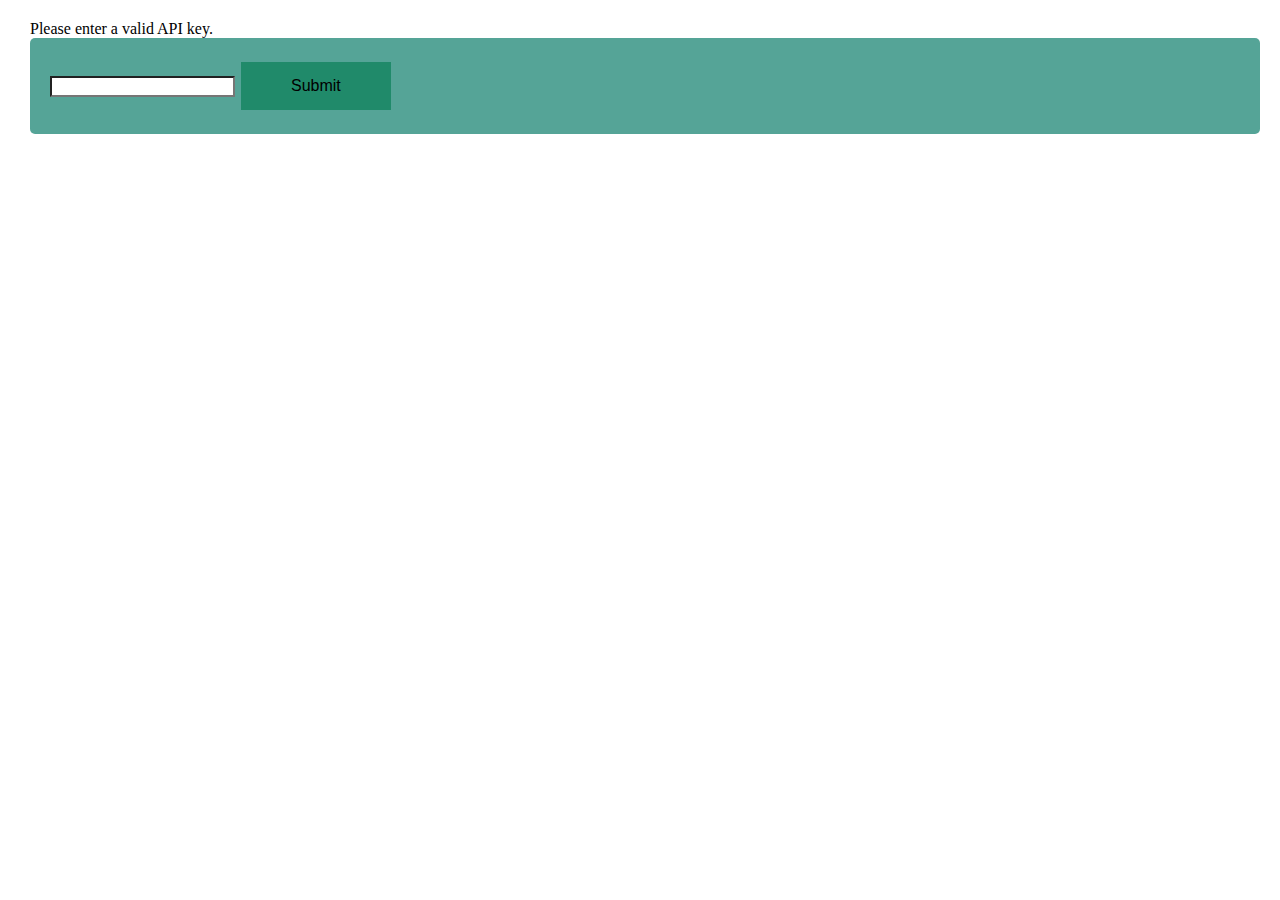
==== add-contact.html @ 73a556a2 "sub" ====
<html>
    <head>
        <meta charset="UTF-8">
        <link rel="stylesheet" href="css/bootstrap.min.css">
        <link rel="stylesheet" href="style.css"/>
        <title></title>
    </head>
    <body>
        <br/>
        <form id="editForm">
            <label for="firstname">First name:</label>
            <input type="text" name="firstname" id="firstname"><br/>
            <label for="lastname">Last name:</label>
            <input type="text" name="lastname" id="lastname"><br/>
            <label for="mobile">Mobile:</label>
            <input type="text" name="mobile" id="mobile"><br/>
            <label for="email">Email:</label>
            <input type="text" name="email" id="email"><br/>
            <label for="avatar">Select a file</label>
            <input type="file" name="avatar" id="avatar"><br/>
            <button type="submit" class= "btn btn-primary" id="submitForm">Submit</button>
            <button id="homeLink" type="button" class= "btn btn-primary">Home</button>
        </form>
        <br/>
        

        <script src="config.js"></script>
        <script>
            document.getElementById("submitForm").addEventListener('click', submitForm);
            document.getElementById("homeLink").addEventListener('click', homeLink);

            function submitForm(e){
                e.preventDefault();

                const form = new FormData(document.querySelector('#editForm'));
                form.append('apiKey', apiKey);

                fetch(rootPath + 'controller/insert-contact/', {
                    method: 'POST',
                    headers: {'Accept':'application/json, *.*'},
                    body: form
                })
                .then(function(response){
                    return response.text();
                })
                .then(function(data){
                    if(data == "1"){
                        alert("Contact added.");
                        homeLink();
                    }else{
                        alert(data);
                        homeLink();
                    }
                })
            }

    function homeLink(){
        window.open("index.html", "_self");

    }            

        </script>
    </body>
</html>
---- style.css ----
body {
    display: block;
    margin: 20px;
    background-color: rgb(255, 255, 255);
    padding-left: 10px;
}

button{
    background-color: rgb(32, 138, 106);
    -webkit-writing-mode: horizontal-tb !important;
    text-rendering: auto;
    color: -internal-light-dark(rgb(14, 92, 92), white);
    letter-spacing: 0ch;
    word-spacing: normal;
    font: Arial ;
    padding-left: 315px;
    font-style: normal;
    border: none;
    padding: 15px 50px;
    text-align: center;
    text-decoration: none;
    display: inline-block;
    font-size: 16px;
    margin: 4px 2px;
    cursor: pointer;
}

table {
    background-color: rgba(14, 126, 107, 0.705);
    padding-bottom: 0;
    text-decoration: none;
    color: black;
    padding-right: 10px;
    width: 100%;
    height: 100px;
    text-align: left;
    padding: 15px 32px;
}


input:not([type="image" i]) {
    box-sizing: border-box;
}

input[type="text" i] {
    padding: 1px 2px;
}

input {
    -webkit-writing-mode: horizontal-tb !important;
    text-rendering: auto;
    color: -internal-light-dark(black, white);
    letter-spacing: normal;
    word-spacing: normal;
    text-transform: none;
    text-indent: 0px;
    text-shadow: none;
    display: inline-block;
    text-align: start;
    appearance: auto;
    background-color: -internal-light-dark(rgb(255, 255, 255), rgb(59, 59, 59));
    -webkit-rtl-ordering: logical;
    cursor: text;
    margin: 0em;
    font: 400 13.3333px Arial;
    padding: 1px 2px;
    border-width: 2px;
    border-style: inset;
    border-color: -internal-light-dark(rgb(118, 118, 118), rgb(133, 133, 133));
    border-image: initial;
}


h1 {
    display: table;
    font-weight: bolder;
    background-color:rgb(14, 92, 92);
    color: black;
    text-decoration: inherit;
    text-align: left;
    padding-left: 470px;
    width: 100%;
   
}

h5 {
    display: inline-block;
    font-size: 20px;
    font-weight: 300;
}

img Attributes Style {
    width:70px;
    border: 1px solid rgb(155, 151, 151);
  border-radius: 4px;
  padding: 5px;
  width: 150px;
}

input[type=text], select {
    width: 100%;
    padding: 12px 20px;
    margin: 8px 0;
    display: inline-block;
    border: 1px solid #ccc;
    border-radius: 4px;
    box-sizing: border-box;
  }
  
  input[type=submit] {
    width: 100%;
    background-color: rgba(14, 126, 107, 0.705);
    color: rgba(14, 126, 107, 0.705);
    padding: 14px 20px;
    margin: 8px 0;
    border: none;
    border-radius: 4px;
    cursor: pointer;
  }
  
  form {
    border-radius: 5px;
    background-color: rgba(14, 126, 107, 0.705);
    padding: 20px;

  }
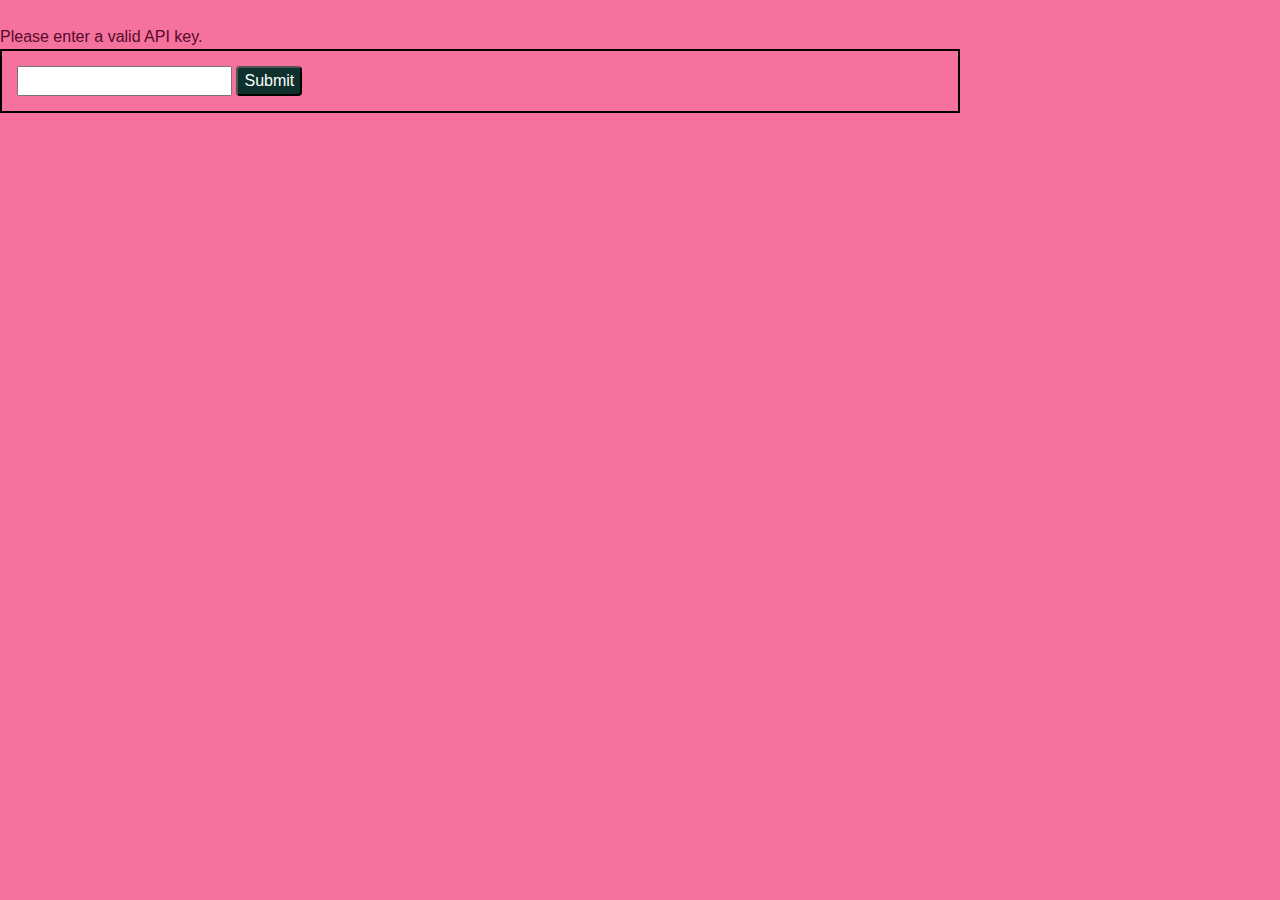
==== commit abb4a607: "fixed" ====
--- a/add-contact.html
+++ b/add-contact.html
@@ -1,64 +1,80 @@
-<html>
+<!DOCTYPE html>
+<html lang="en">
+
     <head>
-        <meta charset="UTF-8">
-        <link rel="stylesheet" href="css/bootstrap.min.css">
-        <link rel="stylesheet" href="style.css"/>
-        <title></title>
+        <meta charset="utf-8">
+        <meta name="viewport" content="width=device-width, initial-scale=1, shrink-to-fit=no">
+        <link rel="stylesheet" href="css/bootstrap.min.css" />
+        <link rel="stylesheet" href="css/custom.css" />
+        <link rel="stylesheet" href="fontAwesome/css/all.css">
+        <title>ADD CONTACT</title>
     </head>
+
     <body>
         <br/>
+        <h1 style="text-align: center;">Add Contact <i class="fas fa-user-plus"></i> </h1>
+       <br>
         <form id="editForm">
-            <label for="firstname">First name:</label>
-            <input type="text" name="firstname" id="firstname"><br/>
-            <label for="lastname">Last name:</label>
-            <input type="text" name="lastname" id="lastname"><br/>
-            <label for="mobile">Mobile:</label>
-            <input type="text" name="mobile" id="mobile"><br/>
-            <label for="email">Email:</label>
-            <input type="text" name="email" id="email"><br/>
+            <label for="firstname">First name</label>
+            <input type="text" name="firstname" id="firstname">
+            <br />
+            <label for="lastname">Last name</label>
+            <input type="text" name="lastname" id="lastname">
+            <br />
+            <label for="mobile">Mobile</label>
+            <input type="text" name="mobile" id="mobile">
+            <br />
+            <label for="email">Email</label>
+            <input type="text" name="email" id="email">
+            <br />
             <label for="avatar">Select a file</label>
-            <input type="file" name="avatar" id="avatar"><br/>
-            <button type="submit" class= "btn btn-primary" id="submitForm">Submit</button>
-            <button id="homeLink" type="button" class= "btn btn-primary">Home</button>
+            <input type="file" name="avatar" id="avatar">
+            <br />
+            <button type="submit" id="submitForm">Submit</button>
         </form>
-        <br/>
-        
+             <br/>
+
+       
 
         <script src="config.js"></script>
+        
         <script>
             document.getElementById("submitForm").addEventListener('click', submitForm);
             document.getElementById("homeLink").addEventListener('click', homeLink);
 
-            function submitForm(e){
+            function submitForm(e) {
                 e.preventDefault();
 
                 const form = new FormData(document.querySelector('#editForm'));
                 form.append('apiKey', apiKey);
 
                 fetch(rootPath + 'controller/insert-contact/', {
-                    method: 'POST',
-                    headers: {'Accept':'application/json, *.*'},
-                    body: form
-                })
-                .then(function(response){
-                    return response.text();
-                })
-                .then(function(data){
-                    if(data == "1"){
-                        alert("Contact added.");
-                        homeLink();
-                    }else{
-                        alert(data);
-                        homeLink();
-                    }
-                })
+                        method: 'POST',
+                        headers: {
+                            'Accept': 'application/json, *.*'
+                        },
+                        body: form
+                    })
+                    .then(function(response) {
+                        return response.text();
+                    })
+                    .then(function(data) {
+                        if (data == "1") {
+                            alert("Contact added.");
+                            homeLink();
+                        } else {
+                            alert(data);
+                            homeLink();
+                        }
+
+                    })
             }
 
-    function homeLink(){
-        window.open("index.html", "_self");
-
-    }            
+            function homeLink() {
+                window.open("index.html", "_self");
+            }
 
         </script>
     </body>
+
 </html>